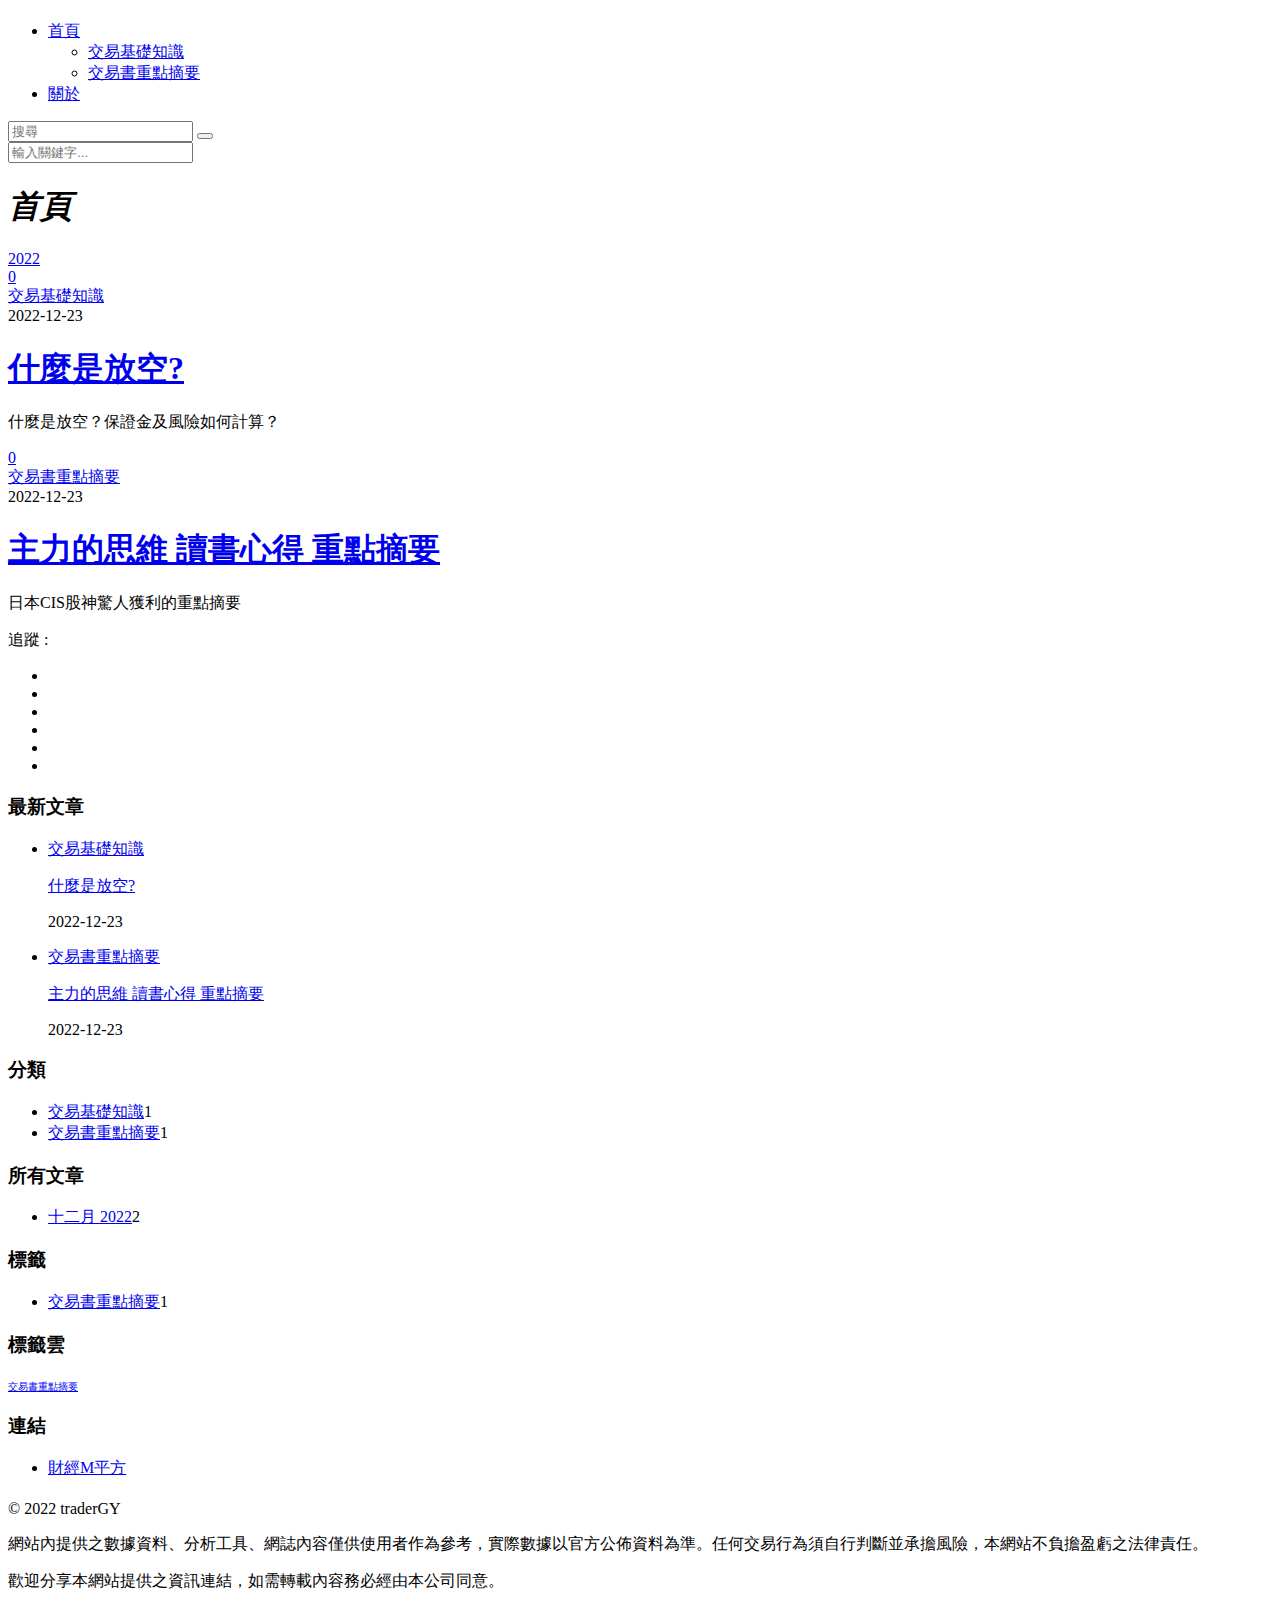
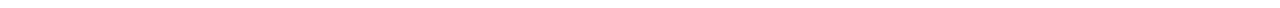
==== index.html @ 73e3e4c4 "Site updated: 2022-12-25 18:45:52" ====
<!DOCTYPE html>
<html>
<head>
    <meta charset="utf-8" />

    

    
    <title>trading101 交易101</title>
    
    <meta name="viewport" content="width=device-width, initial-scale=1, maximum-scale=1">
    
    <meta name="description" content="一致性的獲利 卓越的報酬">
<meta property="og:type" content="website">
<meta property="og:title" content="trading101 交易101">
<meta property="og:url" content="https://trading101tw.github.io/trading101tw/index.html">
<meta property="og:site_name" content="trading101 交易101">
<meta property="og:description" content="一致性的獲利 卓越的報酬">
<meta property="og:locale" content="zh_TW">
<meta property="article:author" content="traderGY">
<meta property="article:tag" content="交易">
<meta name="twitter:card" content="summary">
    

    
        <link rel="alternate" href="/" title="trading101 交易101" type="application/atom+xml" />
    

    
        <link rel="icon" href="/trading101tw/logo.png" />
    

    
<link rel="stylesheet" href="/trading101tw/libs/font-awesome/css/font-awesome.min.css">

    
<link rel="stylesheet" href="/trading101tw/libs/titillium-web/styles.css">

    
<link rel="stylesheet" href="/trading101tw/libs/source-code-pro/styles.css">


    
<link rel="stylesheet" href="/trading101tw/css/style.css">


    
<script src="/trading101tw/libs/jquery/3.5.0/jquery.min.js"></script>

    
    
        
<link rel="stylesheet" href="/trading101tw/libs/lightgallery/css/lightgallery.min.css">

    
    
        
<link rel="stylesheet" href="/trading101tw/libs/justified-gallery/justifiedGallery.min.css">

    
    
    
    


<meta name="generator" content="Hexo 6.3.0"></head>

<body>
    <div id="wrap">
        <header id="header">
    <div id="header-outer" class="outer">
        <div class="container">
            <div class="container-inner">
                <div id="header-title">
                    <h1 class="logo-wrap">
                        <a href="/trading101tw/" class="logo"></a>
                    </h1>
                    
                </div>
                <div id="header-inner" class="nav-container">
                    <a id="main-nav-toggle" class="nav-icon fa fa-bars"></a>
                    <div class="nav-container-inner">
                        <ul id="main-nav">
                            
                                <li class="main-nav-list-item" >
                                    <a class="main-nav-list-link" href="/trading101tw/">首頁</a>
                                </li>
                            
                                    <ul class="main-nav-list"><li class="main-nav-list-item"><a class="main-nav-list-link" href="/trading101tw/categories/%E4%BA%A4%E6%98%93%E5%9F%BA%E7%A4%8E%E7%9F%A5%E8%AD%98/">交易基礎知識</a></li><li class="main-nav-list-item"><a class="main-nav-list-link" href="/trading101tw/categories/%E4%BA%A4%E6%98%93%E6%9B%B8%E9%87%8D%E9%BB%9E%E6%91%98%E8%A6%81/">交易書重點摘要</a></li></ul>
                                
                                <li class="main-nav-list-item" >
                                    <a class="main-nav-list-link" href="/trading101tw/about/index.html">關於</a>
                                </li>
                            
                        </ul>
                        <nav id="sub-nav">
                            <div id="search-form-wrap">

    <form class="search-form">
        <input type="text" class="ins-search-input search-form-input" placeholder="搜尋" />
        <button type="submit" class="search-form-submit"></button>
    </form>
    <div class="ins-search">
    <div class="ins-search-mask"></div>
    <div class="ins-search-container">
        <div class="ins-input-wrapper">
            <input type="text" class="ins-search-input" placeholder="輸入關鍵字..." />
            <span class="ins-close ins-selectable"><i class="fa fa-times-circle"></i></span>
        </div>
        <div class="ins-section-wrapper">
            <div class="ins-section-container"></div>
        </div>
    </div>
</div>
<script>
(function (window) {
    var INSIGHT_CONFIG = {
        TRANSLATION: {
            POSTS: '文章',
            PAGES: '頁面',
            CATEGORIES: '分類',
            TAGS: '標籤',
            UNTITLED: '(未命名)',
        },
        ROOT_URL: '/trading101tw/',
        CONTENT_URL: '/trading101tw/content.json',
    };
    window.INSIGHT_CONFIG = INSIGHT_CONFIG;
})(window);
</script>

<script src="/trading101tw/js/insight.js"></script>


</div>
                        </nav>
                    </div>
                </div>
            </div>
        </div>
    </div>
</header>

        <div class="container">
            <div class="main-body container-inner">
                <div class="main-body-inner">
                    <section id="main">
                        <div class="main-body-header">
    <h1 class="header">
    
    <em class="page-title-link" data-url="home">首頁</em>
    </h1>
</div>

                        <div class="main-body-content">
                            

    
    
        
        
        <section class="archives-wrap">
            <div class="archive-year-wrap">
                <a href="/trading101tw/archives/2022" class="archive-year"><i class="icon fa fa-calendar-o"></i>2022</a>
            </div>
            <div class="archives">
    
    
    
        <div class="article-row">
    
        <article class="article article-summary">
    <div class="article-summary-inner">
        
        <a href="/trading101tw/2022/12/23/002.what_is_put/" class="thumbnail">
    
    
        <span style="background-image:url(https://cdn-images-1.medium.com/max/800/0*zMNPak4iSDjOKXMn.png)" alt="什麼是放空?" class="thumbnail-image"></span>
    
    
        
<span class="comment-counter">
    <i class="fa fa-comments-o"></i>
    
        <span class="disqus-comment-count" data-disqus-identifier="" data-disqus-url="https://trading101tw.github.io/trading101tw/2022/12/23/002.what_is_put/">0</span>
    
</span>


    
</a>

        
        <div class="article-meta">
            <div class="category">
            <a class="article-category-link" href="/trading101tw/categories/%E4%BA%A4%E6%98%93%E5%9F%BA%E7%A4%8E%E7%9F%A5%E8%AD%98/">交易基礎知識</a>
            </div>
            <div class="date"><time datetime="2022-12-23T03:04:16.000Z" itemprop="datePublished">2022-12-23</time></div>
        </div>
        
    
        <h1 class="article-title" itemprop="name">
        <a href="/trading101tw/2022/12/23/002.what_is_put/">什麼是放空?</a>
        </h1>
    

        <p class="article-excerpt">
            
什麼是放空？保證金及風險如何計算？
        </p>
    </div>
</article>
    

    
    
    
    
        <article class="article article-summary">
    <div class="article-summary-inner">
        
        <a href="/trading101tw/2022/12/23/001.cis/" class="thumbnail">
    
    
        <span style="background-image:url(https://miro.medium.com/max/524/1*guSdLUS6eLBQT9tmEbrQmQ.webp)" alt="主力的思維 讀書心得 重點摘要" class="thumbnail-image"></span>
    
    
        
<span class="comment-counter">
    <i class="fa fa-comments-o"></i>
    
        <span class="disqus-comment-count" data-disqus-identifier="" data-disqus-url="https://trading101tw.github.io/trading101tw/2022/12/23/001.cis/">0</span>
    
</span>


    
</a>

        
        <div class="article-meta">
            <div class="category">
            <a class="article-category-link" href="/trading101tw/categories/%E4%BA%A4%E6%98%93%E6%9B%B8%E9%87%8D%E9%BB%9E%E6%91%98%E8%A6%81/">交易書重點摘要</a>
            </div>
            <div class="date"><time datetime="2022-12-23T03:04:00.000Z" itemprop="datePublished">2022-12-23</time></div>
        </div>
        
    
        <h1 class="article-title" itemprop="name">
        <a href="/trading101tw/2022/12/23/001.cis/">主力的思維 讀書心得 重點摘要</a>
        </h1>
    

        <p class="article-excerpt">
            
日本CIS股神驚人獲利的重點摘要
        </p>
    </div>
</article>
    
        </div>
    


    </div></section>



                        </div>
                    </section>
                    <aside id="sidebar">
    <a class="sidebar-toggle" title="Expand Sidebar"><i class="toggle icon"></i></a>
    <div class="sidebar-top">
        <p>追蹤 :</p>
        <ul class="social-links">
            
                
                <li>
                    <a class="social-tooltip" title="twitter" href="/trading101tw/" target="_blank" rel="noopener">
                        <i class="icon fa fa-twitter"></i>
                    </a>
                </li>
                
            
                
                <li>
                    <a class="social-tooltip" title="facebook" href="/trading101tw/" target="_blank" rel="noopener">
                        <i class="icon fa fa-facebook"></i>
                    </a>
                </li>
                
            
                
                <li>
                    <a class="social-tooltip" title="stack-overflow" href="/trading101tw/" target="_blank" rel="noopener">
                        <i class="icon fa fa-stack-overflow"></i>
                    </a>
                </li>
                
            
                
                <li>
                    <a class="social-tooltip" title="github" href="https://github.com/ppoffice/hexo-theme-hueman" target="_blank" rel="noopener">
                        <i class="icon fa fa-github"></i>
                    </a>
                </li>
                
            
                
                <li>
                    <a class="social-tooltip" title="weibo" href="/trading101tw/" target="_blank" rel="noopener">
                        <i class="icon fa fa-weibo"></i>
                    </a>
                </li>
                
            
                
                <li>
                    <a class="social-tooltip" title="rss" href="/trading101tw/" target="_blank" rel="noopener">
                        <i class="icon fa fa-rss"></i>
                    </a>
                </li>
                
            
        </ul>
    </div>
    
    <div class="widgets-container">
        
            
                

            
                
    <div class="widget-wrap">
        <h3 class="widget-title">最新文章</h3>
        <div class="widget">
            <ul id="recent-post" class="">
                
                    <li>
                        
                        <div class="item-thumbnail">
                            <a href="/trading101tw/2022/12/23/002.what_is_put/" class="thumbnail">
    
    
        <span style="background-image:url(https://cdn-images-1.medium.com/max/800/0*zMNPak4iSDjOKXMn.png)" alt="什麼是放空?" class="thumbnail-image"></span>
    
    
</a>

                        </div>
                        
                        <div class="item-inner">
                            <p class="item-category"><a class="article-category-link" href="/trading101tw/categories/%E4%BA%A4%E6%98%93%E5%9F%BA%E7%A4%8E%E7%9F%A5%E8%AD%98/">交易基礎知識</a></p>
                            <p class="item-title"><a href="/trading101tw/2022/12/23/002.what_is_put/" class="title">什麼是放空?</a></p>
                            <p class="item-date"><time datetime="2022-12-23T03:04:16.000Z" itemprop="datePublished">2022-12-23</time></p>
                        </div>
                    </li>
                
                    <li>
                        
                        <div class="item-thumbnail">
                            <a href="/trading101tw/2022/12/23/001.cis/" class="thumbnail">
    
    
        <span style="background-image:url(https://miro.medium.com/max/524/1*guSdLUS6eLBQT9tmEbrQmQ.webp)" alt="主力的思維 讀書心得 重點摘要" class="thumbnail-image"></span>
    
    
</a>

                        </div>
                        
                        <div class="item-inner">
                            <p class="item-category"><a class="article-category-link" href="/trading101tw/categories/%E4%BA%A4%E6%98%93%E6%9B%B8%E9%87%8D%E9%BB%9E%E6%91%98%E8%A6%81/">交易書重點摘要</a></p>
                            <p class="item-title"><a href="/trading101tw/2022/12/23/001.cis/" class="title">主力的思維 讀書心得 重點摘要</a></p>
                            <p class="item-date"><time datetime="2022-12-23T03:04:00.000Z" itemprop="datePublished">2022-12-23</time></p>
                        </div>
                    </li>
                
            </ul>
        </div>
    </div>

            
                
    <div class="widget-wrap widget-list">
        <h3 class="widget-title">分類</h3>
        <div class="widget">
            <ul class="category-list"><li class="category-list-item"><a class="category-list-link" href="/trading101tw/categories/%E4%BA%A4%E6%98%93%E5%9F%BA%E7%A4%8E%E7%9F%A5%E8%AD%98/">交易基礎知識</a><span class="category-list-count">1</span></li><li class="category-list-item"><a class="category-list-link" href="/trading101tw/categories/%E4%BA%A4%E6%98%93%E6%9B%B8%E9%87%8D%E9%BB%9E%E6%91%98%E8%A6%81/">交易書重點摘要</a><span class="category-list-count">1</span></li></ul>
        </div>
    </div>


            
                
    <div class="widget-wrap widget-list">
        <h3 class="widget-title">所有文章</h3>
        <div class="widget">
            <ul class="archive-list"><li class="archive-list-item"><a class="archive-list-link" href="/trading101tw/archives/2022/12/">十二月 2022</a><span class="archive-list-count">2</span></li></ul>
        </div>
    </div>


            
                
    <div class="widget-wrap widget-list">
        <h3 class="widget-title">標籤</h3>
        <div class="widget">
            <ul class="tag-list" itemprop="keywords"><li class="tag-list-item"><a class="tag-list-link" href="/trading101tw/tags/%E4%BA%A4%E6%98%93%E6%9B%B8%E9%87%8D%E9%BB%9E%E6%91%98%E8%A6%81/" rel="tag">交易書重點摘要</a><span class="tag-list-count">1</span></li></ul>
        </div>
    </div>


            
                
    <div class="widget-wrap widget-float">
        <h3 class="widget-title">標籤雲</h3>
        <div class="widget tagcloud">
            <a href="/trading101tw/tags/%E4%BA%A4%E6%98%93%E6%9B%B8%E9%87%8D%E9%BB%9E%E6%91%98%E8%A6%81/" style="font-size: 10px;">交易書重點摘要</a>
        </div>
    </div>


            
                
    <div class="widget-wrap widget-list">
        <h3 class="widget-title">連結</h3>
        <div class="widget">
            <ul>
                
                    <li>
                        <a target="_blank" rel="noopener" href="https://www.macromicro.me/">財經M平方</a>
                    </li>
                
            </ul>
        </div>
    </div>


            
        
    </div>
</aside>

                </div>
            </div>
        </div>
        <footer id="footer">
    <div class="container">
        <div class="container-inner">
            <a id="back-to-top" href="javascript:;"><i class="icon fa fa-angle-up"></i></a>
            <div class="credit">
                <h1 class="logo-wrap">
                    <a href="/trading101tw/" class="logo"></a>
                </h1>
                <p>&copy; 2022 traderGY</p>
                
                <p>網站內提供之數據資料、分析工具、網誌內容僅供使用者作為參考，實際數據以官方公佈資料為準。任何交易行為須自行判斷並承擔風險，本網站不負擔盈虧之法律責任。</p>
                <p>歡迎分享本網站提供之資訊連結，如需轉載內容務必經由本公司同意。</p>
                
            </div>
            <div class="footer-plugins">
              
    


            </div>
        </div>
    </div>
</footer>

    </div>
    
    
    <script>
    var disqus_shortname = 'hexo-theme-hueman';
    
    
    (function() {
    var dsq = document.createElement('script');
    dsq.type = 'text/javascript';
    dsq.async = true;
    dsq.src = '//' + disqus_shortname + '.disqus.com/count.js';
    (document.getElementsByTagName('head')[0] || document.getElementsByTagName('body')[0]).appendChild(dsq);
    })();
    </script>





    
        
<script src="/trading101tw/libs/lightgallery/js/lightgallery.min.js"></script>

        
<script src="/trading101tw/libs/lightgallery/js/lg-thumbnail.min.js"></script>

        
<script src="/trading101tw/libs/lightgallery/js/lg-pager.min.js"></script>

        
<script src="/trading101tw/libs/lightgallery/js/lg-autoplay.min.js"></script>

        
<script src="/trading101tw/libs/lightgallery/js/lg-fullscreen.min.js"></script>

        
<script src="/trading101tw/libs/lightgallery/js/lg-zoom.min.js"></script>

        
<script src="/trading101tw/libs/lightgallery/js/lg-hash.min.js"></script>

        
<script src="/trading101tw/libs/lightgallery/js/lg-share.min.js"></script>

        
<script src="/trading101tw/libs/lightgallery/js/lg-video.min.js"></script>

    
    
        
<script src="/trading101tw/libs/justified-gallery/jquery.justifiedGallery.min.js"></script>

    
    

    
    
    



<!-- Custom Scripts -->

<script src="/trading101tw/js/main.js"></script>


</body>
</html>
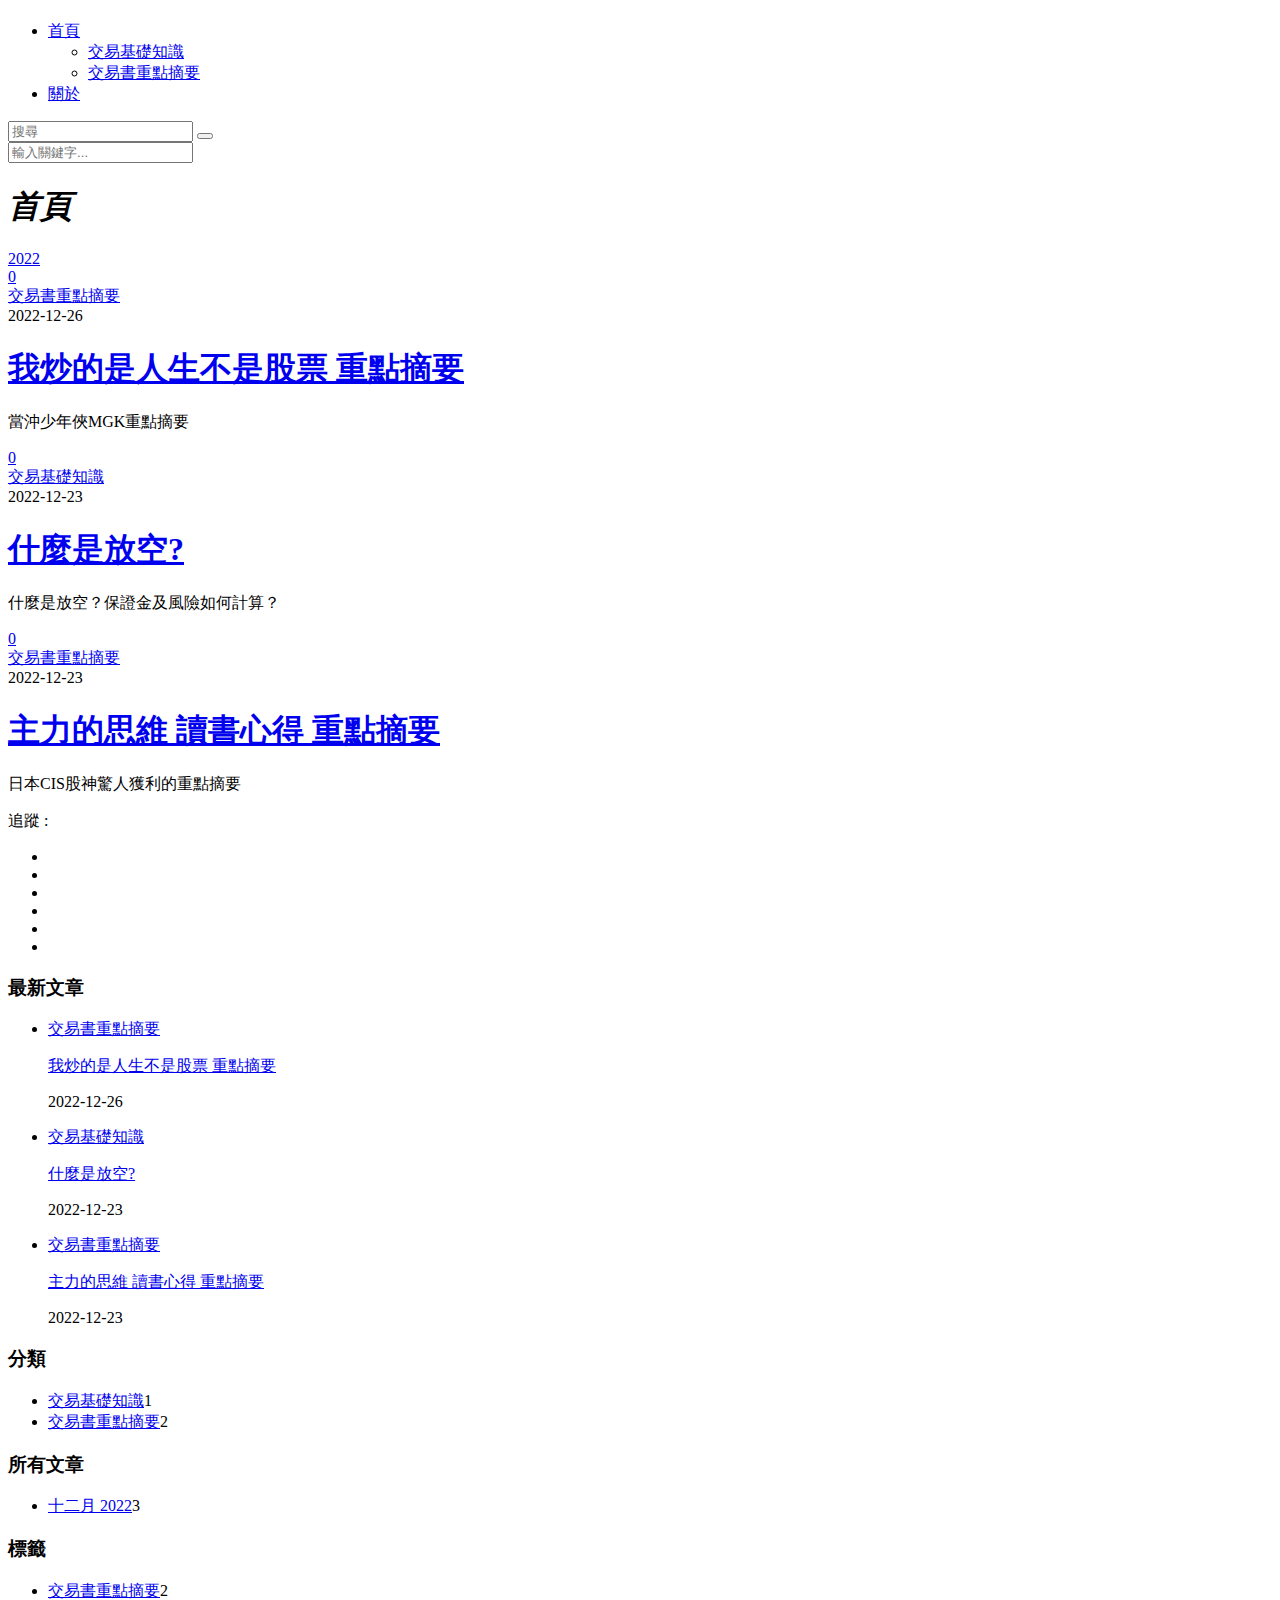
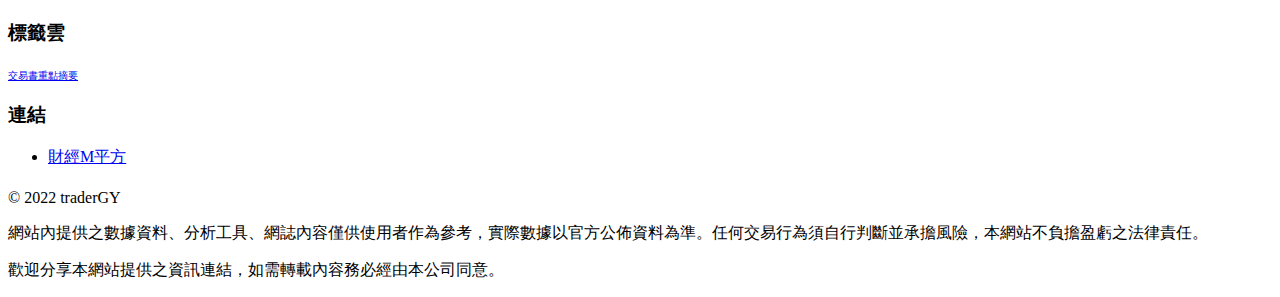
==== commit 6b961e8f: "Site updated: 2022-12-27 08:50:57" ====
--- a/index.html
+++ b/index.html
@@ -13,7 +13,7 @@
     <meta name="description" content="一致性的獲利 卓越的報酬">
 <meta property="og:type" content="website">
 <meta property="og:title" content="trading101 交易101">
-<meta property="og:url" content="https://trading101tw.github.io/trading101tw/index.html">
+<meta property="og:url" content="http://trading101.tw/index.html">
 <meta property="og:site_name" content="trading101 交易101">
 <meta property="og:description" content="一致性的獲利 卓越的報酬">
 <meta property="og:locale" content="zh_TW">
@@ -27,37 +27,48 @@
     
 
     
-        <link rel="icon" href="/trading101tw/logo.png" />
-    
-
-    
-<link rel="stylesheet" href="/trading101tw/libs/font-awesome/css/font-awesome.min.css">
-
-    
-<link rel="stylesheet" href="/trading101tw/libs/titillium-web/styles.css">
-
-    
-<link rel="stylesheet" href="/trading101tw/libs/source-code-pro/styles.css">
-
-
-    
-<link rel="stylesheet" href="/trading101tw/css/style.css">
-
-
-    
-<script src="/trading101tw/libs/jquery/3.5.0/jquery.min.js"></script>
-
-    
-    
-        
-<link rel="stylesheet" href="/trading101tw/libs/lightgallery/css/lightgallery.min.css">
-
-    
-    
-        
-<link rel="stylesheet" href="/trading101tw/libs/justified-gallery/justifiedGallery.min.css">
-
-    
+        <link rel="icon" href="/logo.png" />
+    
+
+    
+<link rel="stylesheet" href="/libs/font-awesome/css/font-awesome.min.css">
+
+    
+<link rel="stylesheet" href="/libs/titillium-web/styles.css">
+
+    
+<link rel="stylesheet" href="/libs/source-code-pro/styles.css">
+
+
+    
+<link rel="stylesheet" href="/css/style.css">
+
+
+    
+<script src="/libs/jquery/3.5.0/jquery.min.js"></script>
+
+    
+    
+        
+<link rel="stylesheet" href="/libs/lightgallery/css/lightgallery.min.css">
+
+    
+    
+        
+<link rel="stylesheet" href="/libs/justified-gallery/justifiedGallery.min.css">
+
+    
+    
+        <!-- Google tag (gtag.js) -->
+<script async src="https://www.googletagmanager.com/gtag/js?id=G-Y7VRNK08S7"></script>
+<script>
+  window.dataLayer = window.dataLayer || [];
+  function gtag(){dataLayer.push(arguments);}
+  gtag('js', new Date());
+
+  gtag('config', 'G-Y7VRNK08S7');
+</script>
+
     
     
     
@@ -73,7 +84,7 @@
             <div class="container-inner">
                 <div id="header-title">
                     <h1 class="logo-wrap">
-                        <a href="/trading101tw/" class="logo"></a>
+                        <a href="/" class="logo"></a>
                     </h1>
                     
                 </div>
@@ -83,13 +94,13 @@
                         <ul id="main-nav">
                             
                                 <li class="main-nav-list-item" >
-                                    <a class="main-nav-list-link" href="/trading101tw/">首頁</a>
+                                    <a class="main-nav-list-link" href="/">首頁</a>
                                 </li>
                             
-                                    <ul class="main-nav-list"><li class="main-nav-list-item"><a class="main-nav-list-link" href="/trading101tw/categories/%E4%BA%A4%E6%98%93%E5%9F%BA%E7%A4%8E%E7%9F%A5%E8%AD%98/">交易基礎知識</a></li><li class="main-nav-list-item"><a class="main-nav-list-link" href="/trading101tw/categories/%E4%BA%A4%E6%98%93%E6%9B%B8%E9%87%8D%E9%BB%9E%E6%91%98%E8%A6%81/">交易書重點摘要</a></li></ul>
+                                    <ul class="main-nav-list"><li class="main-nav-list-item"><a class="main-nav-list-link" href="/categories/%E4%BA%A4%E6%98%93%E5%9F%BA%E7%A4%8E%E7%9F%A5%E8%AD%98/">交易基礎知識</a></li><li class="main-nav-list-item"><a class="main-nav-list-link" href="/categories/%E4%BA%A4%E6%98%93%E6%9B%B8%E9%87%8D%E9%BB%9E%E6%91%98%E8%A6%81/">交易書重點摘要</a></li></ul>
                                 
                                 <li class="main-nav-list-item" >
-                                    <a class="main-nav-list-link" href="/trading101tw/about/index.html">關於</a>
+                                    <a class="main-nav-list-link" href="/about/index.html">關於</a>
                                 </li>
                             
                         </ul>
@@ -122,14 +133,14 @@
             TAGS: '標籤',
             UNTITLED: '(未命名)',
         },
-        ROOT_URL: '/trading101tw/',
-        CONTENT_URL: '/trading101tw/content.json',
+        ROOT_URL: '/',
+        CONTENT_URL: '/content.json',
     };
     window.INSIGHT_CONFIG = INSIGHT_CONFIG;
 })(window);
 </script>
 
-<script src="/trading101tw/js/insight.js"></script>
+<script src="/js/insight.js"></script>
 
 
 </div>
@@ -161,7 +172,7 @@
         
         <section class="archives-wrap">
             <div class="archive-year-wrap">
-                <a href="/trading101tw/archives/2022" class="archive-year"><i class="icon fa fa-calendar-o"></i>2022</a>
+                <a href="/archives/2022" class="archive-year"><i class="icon fa fa-calendar-o"></i>2022</a>
             </div>
             <div class="archives">
     
@@ -172,17 +183,17 @@
         <article class="article article-summary">
     <div class="article-summary-inner">
         
-        <a href="/trading101tw/2022/12/23/002.what_is_put/" class="thumbnail">
-    
-    
-        <span style="background-image:url(https://cdn-images-1.medium.com/max/800/0*zMNPak4iSDjOKXMn.png)" alt="什麼是放空?" class="thumbnail-image"></span>
+        <a href="/2022/12/26/003.mgk/" class="thumbnail">
+    
+    
+        <span style="background-image:url(https://cdn-images-1.medium.com/max/800/0*VFWj1KvvuFOBeaFv)" alt="我炒的是人生不是股票 重點摘要" class="thumbnail-image"></span>
     
     
         
 <span class="comment-counter">
     <i class="fa fa-comments-o"></i>
     
-        <span class="disqus-comment-count" data-disqus-identifier="" data-disqus-url="https://trading101tw.github.io/trading101tw/2022/12/23/002.what_is_put/">0</span>
+        <span class="disqus-comment-count" data-disqus-identifier="" data-disqus-url="http://trading101.tw/2022/12/26/003.mgk/">0</span>
     
 </span>
 
@@ -193,14 +204,61 @@
         
         <div class="article-meta">
             <div class="category">
-            <a class="article-category-link" href="/trading101tw/categories/%E4%BA%A4%E6%98%93%E5%9F%BA%E7%A4%8E%E7%9F%A5%E8%AD%98/">交易基礎知識</a>
+            <a class="article-category-link" href="/categories/%E4%BA%A4%E6%98%93%E6%9B%B8%E9%87%8D%E9%BB%9E%E6%91%98%E8%A6%81/">交易書重點摘要</a>
+            </div>
+            <div class="date"><time datetime="2022-12-26T14:45:00.000Z" itemprop="datePublished">2022-12-26</time></div>
+        </div>
+        
+    
+        <h1 class="article-title" itemprop="name">
+        <a href="/2022/12/26/003.mgk/">我炒的是人生不是股票 重點摘要</a>
+        </h1>
+    
+
+        <p class="article-excerpt">
+            
+當沖少年俠MGK重點摘要
+        </p>
+    </div>
+</article>
+    
+
+    
+    
+    
+    
+        <article class="article article-summary">
+    <div class="article-summary-inner">
+        
+        <a href="/2022/12/23/002.what_is_put/" class="thumbnail">
+    
+    
+        <span style="background-image:url(https://cdn-images-1.medium.com/max/800/0*zMNPak4iSDjOKXMn.png)" alt="什麼是放空?" class="thumbnail-image"></span>
+    
+    
+        
+<span class="comment-counter">
+    <i class="fa fa-comments-o"></i>
+    
+        <span class="disqus-comment-count" data-disqus-identifier="" data-disqus-url="http://trading101.tw/2022/12/23/002.what_is_put/">0</span>
+    
+</span>
+
+
+    
+</a>
+
+        
+        <div class="article-meta">
+            <div class="category">
+            <a class="article-category-link" href="/categories/%E4%BA%A4%E6%98%93%E5%9F%BA%E7%A4%8E%E7%9F%A5%E8%AD%98/">交易基礎知識</a>
             </div>
             <div class="date"><time datetime="2022-12-23T03:04:16.000Z" itemprop="datePublished">2022-12-23</time></div>
         </div>
         
     
         <h1 class="article-title" itemprop="name">
-        <a href="/trading101tw/2022/12/23/002.what_is_put/">什麼是放空?</a>
+        <a href="/2022/12/23/002.what_is_put/">什麼是放空?</a>
         </h1>
     
 
@@ -211,15 +269,19 @@
     </div>
 </article>
     
-
-    
-    
-    
+        </div>
+    
+
+    
+    
+    
+    
+        <div class="article-row">
     
         <article class="article article-summary">
     <div class="article-summary-inner">
         
-        <a href="/trading101tw/2022/12/23/001.cis/" class="thumbnail">
+        <a href="/2022/12/23/001.cis/" class="thumbnail">
     
     
         <span style="background-image:url(https://miro.medium.com/max/524/1*guSdLUS6eLBQT9tmEbrQmQ.webp)" alt="主力的思維 讀書心得 重點摘要" class="thumbnail-image"></span>
@@ -229,7 +291,7 @@
 <span class="comment-counter">
     <i class="fa fa-comments-o"></i>
     
-        <span class="disqus-comment-count" data-disqus-identifier="" data-disqus-url="https://trading101tw.github.io/trading101tw/2022/12/23/001.cis/">0</span>
+        <span class="disqus-comment-count" data-disqus-identifier="" data-disqus-url="http://trading101.tw/2022/12/23/001.cis/">0</span>
     
 </span>
 
@@ -240,14 +302,14 @@
         
         <div class="article-meta">
             <div class="category">
-            <a class="article-category-link" href="/trading101tw/categories/%E4%BA%A4%E6%98%93%E6%9B%B8%E9%87%8D%E9%BB%9E%E6%91%98%E8%A6%81/">交易書重點摘要</a>
+            <a class="article-category-link" href="/categories/%E4%BA%A4%E6%98%93%E6%9B%B8%E9%87%8D%E9%BB%9E%E6%91%98%E8%A6%81/">交易書重點摘要</a>
             </div>
             <div class="date"><time datetime="2022-12-23T03:04:00.000Z" itemprop="datePublished">2022-12-23</time></div>
         </div>
         
     
         <h1 class="article-title" itemprop="name">
-        <a href="/trading101tw/2022/12/23/001.cis/">主力的思維 讀書心得 重點摘要</a>
+        <a href="/2022/12/23/001.cis/">主力的思維 讀書心得 重點摘要</a>
         </h1>
     
 
@@ -276,7 +338,7 @@
             
                 
                 <li>
-                    <a class="social-tooltip" title="twitter" href="/trading101tw/" target="_blank" rel="noopener">
+                    <a class="social-tooltip" title="twitter" href="/" target="_blank" rel="noopener">
                         <i class="icon fa fa-twitter"></i>
                     </a>
                 </li>
@@ -284,7 +346,7 @@
             
                 
                 <li>
-                    <a class="social-tooltip" title="facebook" href="/trading101tw/" target="_blank" rel="noopener">
+                    <a class="social-tooltip" title="facebook" href="/" target="_blank" rel="noopener">
                         <i class="icon fa fa-facebook"></i>
                     </a>
                 </li>
@@ -292,7 +354,7 @@
             
                 
                 <li>
-                    <a class="social-tooltip" title="stack-overflow" href="/trading101tw/" target="_blank" rel="noopener">
+                    <a class="social-tooltip" title="stack-overflow" href="/" target="_blank" rel="noopener">
                         <i class="icon fa fa-stack-overflow"></i>
                     </a>
                 </li>
@@ -308,7 +370,7 @@
             
                 
                 <li>
-                    <a class="social-tooltip" title="weibo" href="/trading101tw/" target="_blank" rel="noopener">
+                    <a class="social-tooltip" title="weibo" href="/" target="_blank" rel="noopener">
                         <i class="icon fa fa-weibo"></i>
                     </a>
                 </li>
@@ -316,7 +378,7 @@
             
                 
                 <li>
-                    <a class="social-tooltip" title="rss" href="/trading101tw/" target="_blank" rel="noopener">
+                    <a class="social-tooltip" title="rss" href="/" target="_blank" rel="noopener">
                         <i class="icon fa fa-rss"></i>
                     </a>
                 </li>
@@ -340,10 +402,10 @@
                     <li>
                         
                         <div class="item-thumbnail">
-                            <a href="/trading101tw/2022/12/23/002.what_is_put/" class="thumbnail">
-    
-    
-        <span style="background-image:url(https://cdn-images-1.medium.com/max/800/0*zMNPak4iSDjOKXMn.png)" alt="什麼是放空?" class="thumbnail-image"></span>
+                            <a href="/2022/12/26/003.mgk/" class="thumbnail">
+    
+    
+        <span style="background-image:url(https://cdn-images-1.medium.com/max/800/0*VFWj1KvvuFOBeaFv)" alt="我炒的是人生不是股票 重點摘要" class="thumbnail-image"></span>
     
     
 </a>
@@ -351,8 +413,28 @@
                         </div>
                         
                         <div class="item-inner">
-                            <p class="item-category"><a class="article-category-link" href="/trading101tw/categories/%E4%BA%A4%E6%98%93%E5%9F%BA%E7%A4%8E%E7%9F%A5%E8%AD%98/">交易基礎知識</a></p>
-                            <p class="item-title"><a href="/trading101tw/2022/12/23/002.what_is_put/" class="title">什麼是放空?</a></p>
+                            <p class="item-category"><a class="article-category-link" href="/categories/%E4%BA%A4%E6%98%93%E6%9B%B8%E9%87%8D%E9%BB%9E%E6%91%98%E8%A6%81/">交易書重點摘要</a></p>
+                            <p class="item-title"><a href="/2022/12/26/003.mgk/" class="title">我炒的是人生不是股票 重點摘要</a></p>
+                            <p class="item-date"><time datetime="2022-12-26T14:45:00.000Z" itemprop="datePublished">2022-12-26</time></p>
+                        </div>
+                    </li>
+                
+                    <li>
+                        
+                        <div class="item-thumbnail">
+                            <a href="/2022/12/23/002.what_is_put/" class="thumbnail">
+    
+    
+        <span style="background-image:url(https://cdn-images-1.medium.com/max/800/0*zMNPak4iSDjOKXMn.png)" alt="什麼是放空?" class="thumbnail-image"></span>
+    
+    
+</a>
+
+                        </div>
+                        
+                        <div class="item-inner">
+                            <p class="item-category"><a class="article-category-link" href="/categories/%E4%BA%A4%E6%98%93%E5%9F%BA%E7%A4%8E%E7%9F%A5%E8%AD%98/">交易基礎知識</a></p>
+                            <p class="item-title"><a href="/2022/12/23/002.what_is_put/" class="title">什麼是放空?</a></p>
                             <p class="item-date"><time datetime="2022-12-23T03:04:16.000Z" itemprop="datePublished">2022-12-23</time></p>
                         </div>
                     </li>
@@ -360,7 +442,7 @@
                     <li>
                         
                         <div class="item-thumbnail">
-                            <a href="/trading101tw/2022/12/23/001.cis/" class="thumbnail">
+                            <a href="/2022/12/23/001.cis/" class="thumbnail">
     
     
         <span style="background-image:url(https://miro.medium.com/max/524/1*guSdLUS6eLBQT9tmEbrQmQ.webp)" alt="主力的思維 讀書心得 重點摘要" class="thumbnail-image"></span>
@@ -371,8 +453,8 @@
                         </div>
                         
                         <div class="item-inner">
-                            <p class="item-category"><a class="article-category-link" href="/trading101tw/categories/%E4%BA%A4%E6%98%93%E6%9B%B8%E9%87%8D%E9%BB%9E%E6%91%98%E8%A6%81/">交易書重點摘要</a></p>
-                            <p class="item-title"><a href="/trading101tw/2022/12/23/001.cis/" class="title">主力的思維 讀書心得 重點摘要</a></p>
+                            <p class="item-category"><a class="article-category-link" href="/categories/%E4%BA%A4%E6%98%93%E6%9B%B8%E9%87%8D%E9%BB%9E%E6%91%98%E8%A6%81/">交易書重點摘要</a></p>
+                            <p class="item-title"><a href="/2022/12/23/001.cis/" class="title">主力的思維 讀書心得 重點摘要</a></p>
                             <p class="item-date"><time datetime="2022-12-23T03:04:00.000Z" itemprop="datePublished">2022-12-23</time></p>
                         </div>
                     </li>
@@ -386,7 +468,7 @@
     <div class="widget-wrap widget-list">
         <h3 class="widget-title">分類</h3>
         <div class="widget">
-            <ul class="category-list"><li class="category-list-item"><a class="category-list-link" href="/trading101tw/categories/%E4%BA%A4%E6%98%93%E5%9F%BA%E7%A4%8E%E7%9F%A5%E8%AD%98/">交易基礎知識</a><span class="category-list-count">1</span></li><li class="category-list-item"><a class="category-list-link" href="/trading101tw/categories/%E4%BA%A4%E6%98%93%E6%9B%B8%E9%87%8D%E9%BB%9E%E6%91%98%E8%A6%81/">交易書重點摘要</a><span class="category-list-count">1</span></li></ul>
+            <ul class="category-list"><li class="category-list-item"><a class="category-list-link" href="/categories/%E4%BA%A4%E6%98%93%E5%9F%BA%E7%A4%8E%E7%9F%A5%E8%AD%98/">交易基礎知識</a><span class="category-list-count">1</span></li><li class="category-list-item"><a class="category-list-link" href="/categories/%E4%BA%A4%E6%98%93%E6%9B%B8%E9%87%8D%E9%BB%9E%E6%91%98%E8%A6%81/">交易書重點摘要</a><span class="category-list-count">2</span></li></ul>
         </div>
     </div>
 
@@ -396,7 +478,7 @@
     <div class="widget-wrap widget-list">
         <h3 class="widget-title">所有文章</h3>
         <div class="widget">
-            <ul class="archive-list"><li class="archive-list-item"><a class="archive-list-link" href="/trading101tw/archives/2022/12/">十二月 2022</a><span class="archive-list-count">2</span></li></ul>
+            <ul class="archive-list"><li class="archive-list-item"><a class="archive-list-link" href="/archives/2022/12/">十二月 2022</a><span class="archive-list-count">3</span></li></ul>
         </div>
     </div>
 
@@ -406,7 +488,7 @@
     <div class="widget-wrap widget-list">
         <h3 class="widget-title">標籤</h3>
         <div class="widget">
-            <ul class="tag-list" itemprop="keywords"><li class="tag-list-item"><a class="tag-list-link" href="/trading101tw/tags/%E4%BA%A4%E6%98%93%E6%9B%B8%E9%87%8D%E9%BB%9E%E6%91%98%E8%A6%81/" rel="tag">交易書重點摘要</a><span class="tag-list-count">1</span></li></ul>
+            <ul class="tag-list" itemprop="keywords"><li class="tag-list-item"><a class="tag-list-link" href="/tags/%E4%BA%A4%E6%98%93%E6%9B%B8%E9%87%8D%E9%BB%9E%E6%91%98%E8%A6%81/" rel="tag">交易書重點摘要</a><span class="tag-list-count">2</span></li></ul>
         </div>
     </div>
 
@@ -416,7 +498,7 @@
     <div class="widget-wrap widget-float">
         <h3 class="widget-title">標籤雲</h3>
         <div class="widget tagcloud">
-            <a href="/trading101tw/tags/%E4%BA%A4%E6%98%93%E6%9B%B8%E9%87%8D%E9%BB%9E%E6%91%98%E8%A6%81/" style="font-size: 10px;">交易書重點摘要</a>
+            <a href="/tags/%E4%BA%A4%E6%98%93%E6%9B%B8%E9%87%8D%E9%BB%9E%E6%91%98%E8%A6%81/" style="font-size: 10px;">交易書重點摘要</a>
         </div>
     </div>
 
@@ -451,7 +533,7 @@
             <a id="back-to-top" href="javascript:;"><i class="icon fa fa-angle-up"></i></a>
             <div class="credit">
                 <h1 class="logo-wrap">
-                    <a href="/trading101tw/" class="logo"></a>
+                    <a href="/" class="logo"></a>
                 </h1>
                 <p>&copy; 2022 traderGY</p>
                 
@@ -491,36 +573,36 @@
 
     
         
-<script src="/trading101tw/libs/lightgallery/js/lightgallery.min.js"></script>
-
-        
-<script src="/trading101tw/libs/lightgallery/js/lg-thumbnail.min.js"></script>
-
-        
-<script src="/trading101tw/libs/lightgallery/js/lg-pager.min.js"></script>
-
-        
-<script src="/trading101tw/libs/lightgallery/js/lg-autoplay.min.js"></script>
-
-        
-<script src="/trading101tw/libs/lightgallery/js/lg-fullscreen.min.js"></script>
-
-        
-<script src="/trading101tw/libs/lightgallery/js/lg-zoom.min.js"></script>
-
-        
-<script src="/trading101tw/libs/lightgallery/js/lg-hash.min.js"></script>
-
-        
-<script src="/trading101tw/libs/lightgallery/js/lg-share.min.js"></script>
-
-        
-<script src="/trading101tw/libs/lightgallery/js/lg-video.min.js"></script>
-
-    
-    
-        
-<script src="/trading101tw/libs/justified-gallery/jquery.justifiedGallery.min.js"></script>
+<script src="/libs/lightgallery/js/lightgallery.min.js"></script>
+
+        
+<script src="/libs/lightgallery/js/lg-thumbnail.min.js"></script>
+
+        
+<script src="/libs/lightgallery/js/lg-pager.min.js"></script>
+
+        
+<script src="/libs/lightgallery/js/lg-autoplay.min.js"></script>
+
+        
+<script src="/libs/lightgallery/js/lg-fullscreen.min.js"></script>
+
+        
+<script src="/libs/lightgallery/js/lg-zoom.min.js"></script>
+
+        
+<script src="/libs/lightgallery/js/lg-hash.min.js"></script>
+
+        
+<script src="/libs/lightgallery/js/lg-share.min.js"></script>
+
+        
+<script src="/libs/lightgallery/js/lg-video.min.js"></script>
+
+    
+    
+        
+<script src="/libs/justified-gallery/jquery.justifiedGallery.min.js"></script>
 
     
     
@@ -533,7 +615,7 @@
 
 <!-- Custom Scripts -->
 
-<script src="/trading101tw/js/main.js"></script>
+<script src="/js/main.js"></script>
 
 
 </body>
